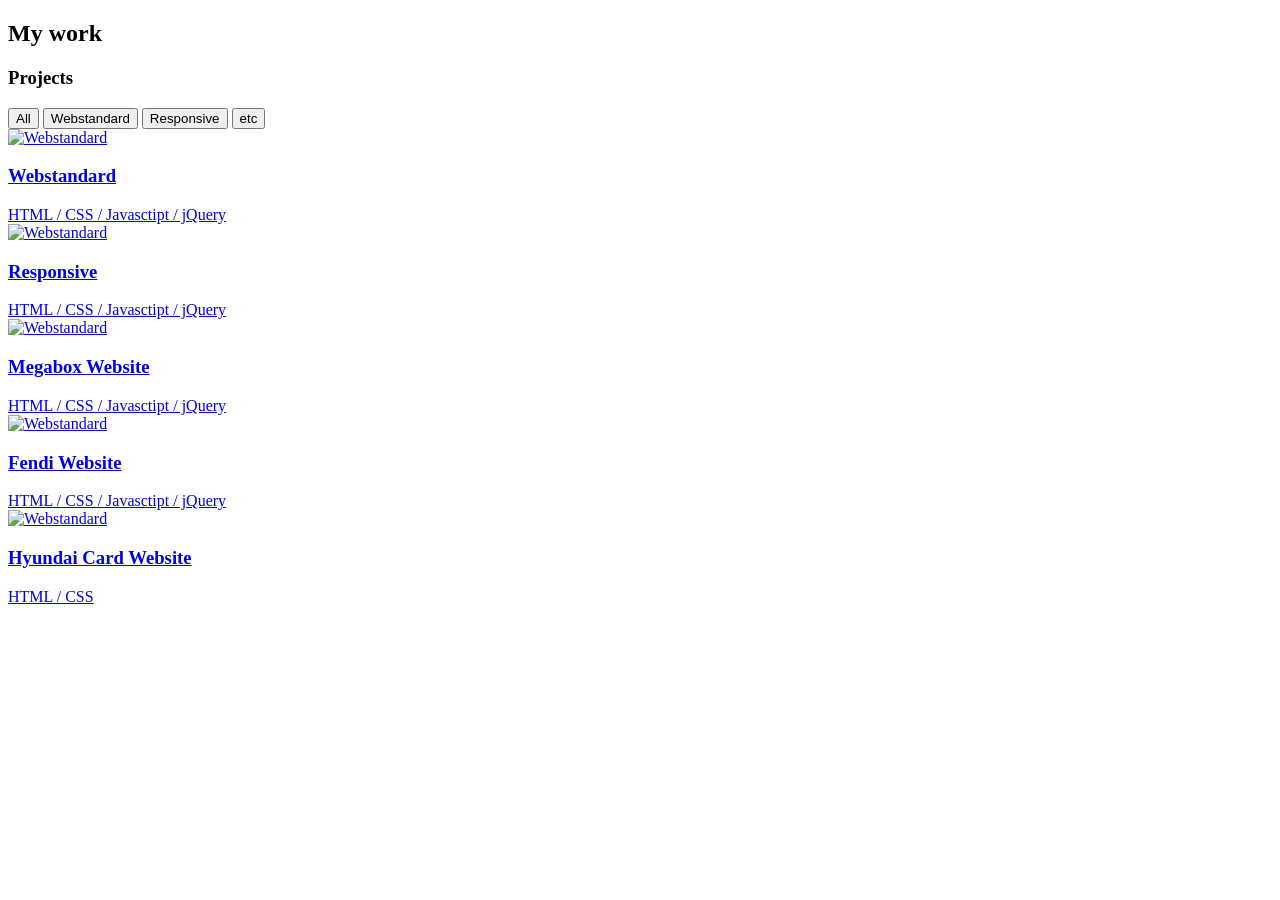
==== tab-content.html @ c5fbf38c "tab-content" ====
<!DOCTYPE html>
<html lang="ko">

<head>
    <meta charset="UTF-8" />
    <meta http-equiv="X-UA-Compatible" content="IE=edge" />
    <meta name="viewport" content="width=device-width, initial-scale=1.0" />
    <title>Sub's portfolio</title>
    <meta name="description"
        content="Portfolio web site of Kim Subin, Designer and Developer who live in South Korea." />
    <meta name="author" content="subin" />
    <link rel="icon" type="image/png" href="imgs/favicon.png" />
    <script src="https://kit.fontawesome.com/0a137b08a2.js" crossorigin="anonymous"></script>
    <link href="https://fonts.googleapis.com/css2?family=Open+Sans:wght@400;600;700&display=swap" rel="stylesheet" />
    <link rel="stylesheet" href="./style.css" />

    <script src="./tab-content.js" defer></script>
    <script src="./jquery.min_1.12.4.js" defer></script>
</head>

<body>
    <!-- Work -->
    <section id="work" class="section">
        <div class="section__container">
            <h1>My work</h1>
            <h3>Projects</h3>
            <div class="work__categories">
                <button class="category__btn selected" data-filter="*">
                    All
                </button>
                <button class="category__btn" data-filter="Webstandard">
                    Webstandard
                </button>
                <button class="category__btn" data-filter="Responsive">
                    Responsive
                </button>
                <button class="category__btn" data-filter="etc">
                    etc
                </button>
            </div>
            <div class="work__projects">
                <a href="http://kimmango.dothome.co.kr/web/index.html" class="project" target="_blank"
                    data-type="Webstandard">
                    <img src="./imgs/work1.jpg" alt="Webstandard" class="project__img" />
                    <div class="project__description">
                        <h3>Webstandard</h3>
                        <span>HTML / CSS / Javasctipt / jQuery</span>
                    </div>
                </a>
                <a href="http://kimmango.dothome.co.kr/responsive/index.html" class="project" target="_blank"
                    data-type="Responsive">
                    <img src="./imgs/work2.jpg" alt="Webstandard" class="project__img" />
                    <div class="project__description">
                        <h3>Responsive</h3>
                        <span>HTML / CSS / Javasctipt / jQuery</span>
                    </div>
                </a>
                <a href="http://kimmango.dothome.co.kr/megabox/index.html" class="project" target="_blank"
                    data-type="etc">
                    <img src="./imgs/work3.jpg" alt="Webstandard" class="project__img" />
                    <div class="project__description">
                        <h3>Megabox Website</h3>
                        <span>HTML / CSS / Javasctipt / jQuery</span>
                    </div>
                </a>
                <a href="http://kimmango.dothome.co.kr/fendi/index.html" class="project" target="_blank"
                    data-type="etc">
                    <img src="./imgs/work4.jpg" alt="Webstandard" class="project__img" />
                    <div class="project__description">
                        <h3>Fendi Website</h3>
                        <span>HTML / CSS / Javasctipt / jQuery</span>
                    </div>
                </a>
                <a href="http://kimmango.dothome.co.kr/HyundaiCard/index.html" class="project" target="_blank"
                    data-type="etc">
                    <img src="./imgs/work5.jpg" alt="Webstandard" class="project__img" />
                    <div class="project__description">
                        <h3>Hyundai Card Website</h3>
                        <span>HTML / CSS</span>
                    </div>
                </a>
            </div>
        </div>
    </section>
</body>

</html>
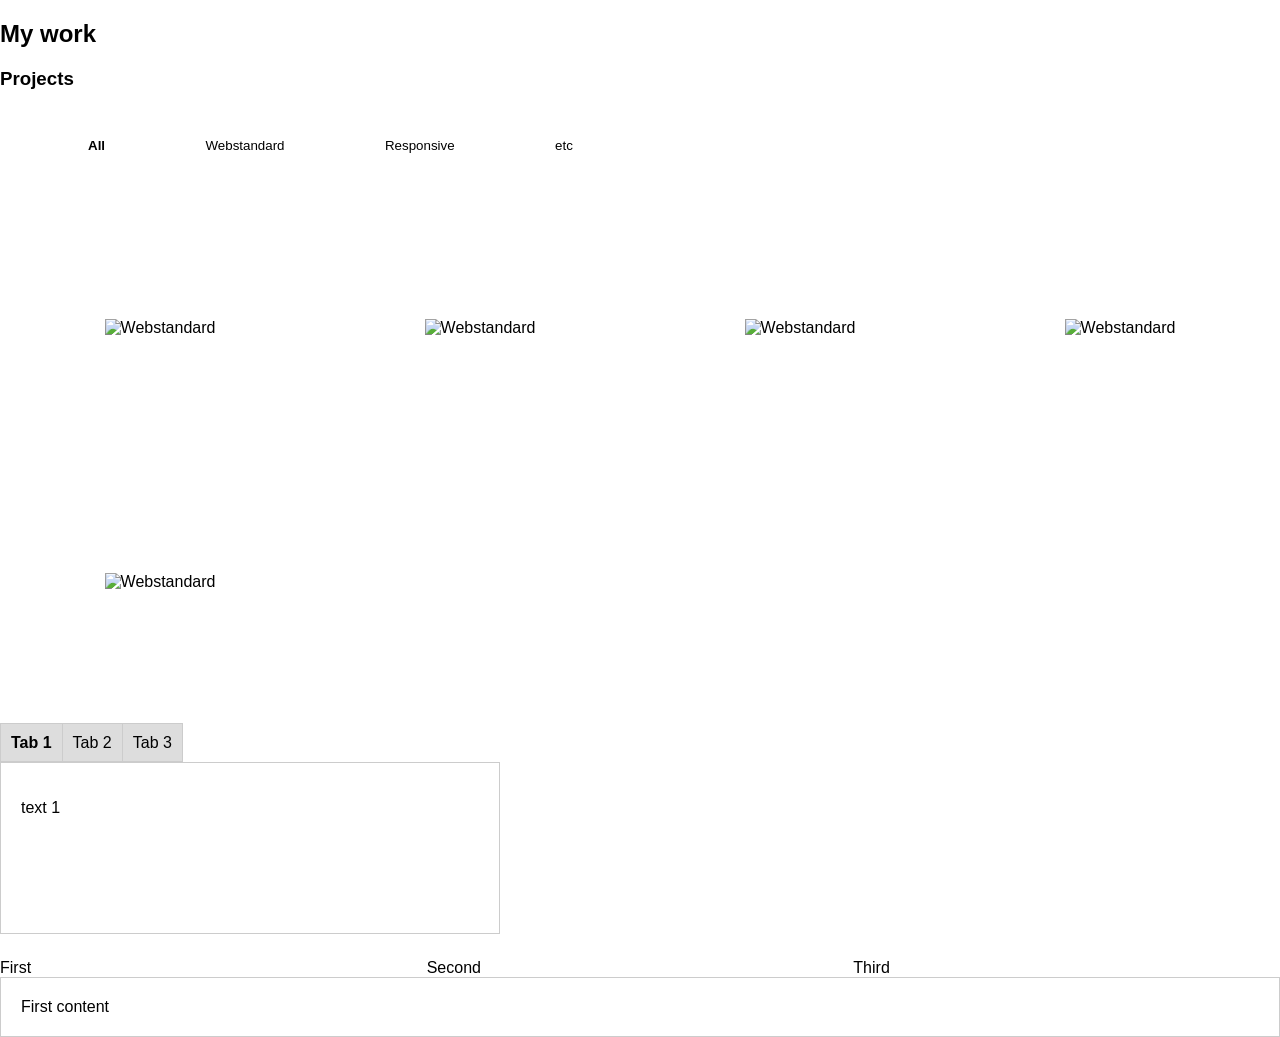
==== commit c5840449: "simple tab-content with javascript" ====
--- a/tab-content.html
+++ b/tab-content.html
@@ -12,14 +12,14 @@
     <link rel="icon" type="image/png" href="imgs/favicon.png" />
     <script src="https://kit.fontawesome.com/0a137b08a2.js" crossorigin="anonymous"></script>
     <link href="https://fonts.googleapis.com/css2?family=Open+Sans:wght@400;600;700&display=swap" rel="stylesheet" />
-    <link rel="stylesheet" href="./style.css" />
+    <link rel="stylesheet" href="./tab-content.css" />
 
     <script src="./tab-content.js" defer></script>
     <script src="./jquery.min_1.12.4.js" defer></script>
 </head>
 
 <body>
-    <!-- Work -->
+    <!-- #1 -->
     <section id="work" class="section">
         <div class="section__container">
             <h1>My work</h1>
@@ -82,6 +82,50 @@
             </div>
         </div>
     </section>
+
+    <!-- #2, CodePen Home Simple tabs without JS -->
+    <section>
+        <div class="tabs2">
+            <div class="tab2">
+                <input type="radio" id="tab1" name="tab-group" checked>
+                <label for="tab1">Tab 1</label>
+                <div class="tab-content">
+                    <p>text 1</p>
+                </div>
+            </div>
+
+            <div class="tab2">
+                <input type="radio" id="tab2" name="tab-group">
+                <label for="tab2">Tab 2</label>
+                <div class="tab-content">
+                    <p>text 2</p>
+                </div>
+            </div>
+
+            <div class="tab2">
+                <input type="radio" id="tab3" name="tab-group">
+                <label for="tab3">Tab 3</label>
+                <div class="tab-content">
+                    <p>text 3</p>
+                </div>
+            </div>
+        </div>
+    </section>
+
+    <!-- #4 -->
+    <section>
+        <div class="buttons">
+            <div class="button" data-value="1">First</div>
+            <div class="button" data-value="2">Second</div>
+            <div class="button" data-value="3">Third</div>
+        </div>
+
+        <div class="tabs">
+            <div class="tab tab--1 active">First content</div>
+            <div class="tab tab--2">Second content</div>
+            <div class="tab tab--3">Third content</div>
+        </div>
+    </section>
 </body>
 
 </html>
--- a/tab-content.css
+++ b/tab-content.css
@@ -0,0 +1,184 @@
+@charset "utf-8";
+
+/* Universal tags */
+* {
+    box-sizing: border-box;
+}
+
+body {
+    font-family: "Open Sans", sans-serif;
+    margin: 0;
+    cursor: default;
+}
+
+a {
+    text-decoration: none;
+    color: var(--color-white);
+}
+
+ul {
+    list-style: none;
+    padding-left: 0;
+}
+
+button {
+    background-color: transparent;
+    cursor: pointer;
+    border: none;
+    outline: none;
+    padding: 0;
+}
+
+/* #1 */
+.work__categories {
+    margin: 40px;
+}
+
+.category__btn {
+    padding: 8px 48px;
+    position: relative;
+}
+
+.category__btn.selected,
+.category__btn:hover {
+    font-weight: bold;
+}
+
+.category__btn.selected .category__count,
+.category__btn:hover .category__count {
+    opacity: 1;
+    top: 0;
+}
+
+.work__projects {
+    display: flex;
+    flex-wrap: wrap;
+    opacity: 1;
+    transition: all 300ms ease-out;
+}
+
+.project {
+    position: relative;
+    display: flex;
+    justify-content: center;
+    align-items: center;
+    width: 280px;
+    height: 250px;
+    margin: 2px 16px;
+    flex-basis: calc(25% - 32px);
+}
+
+.project.invisible {
+    display: none;
+}
+
+.project__img {
+    max-width: 100%;
+    max-height: 100%;
+    display: block;
+}
+
+.project__description {
+    position: absolute;
+    top: 0;
+    background-color: rgba(31, 2, 2, 0.8);
+    width: 100%;
+    height: 100%;
+    opacity: 0;
+    display: flex;
+    flex-direction: column;
+    justify-content: center;
+    transform: translateY(10px);
+    transition: all 300ms ease;
+}
+
+.project:hover .project__description {
+    transform: translateY(0);
+    opacity: 0.8;
+}
+
+.project__description h3 {
+    color: var(--color-white);
+}
+
+.project__description h3::after {
+    content: "";
+    display: block;
+    width: 50px;
+    height: 2px;
+    background-color: var(--color-beige);
+    position: relative;
+    left: 50%;
+    margin: 8px 0 0 0;
+    transform: translateX(-50%);
+}
+
+/* #3 */
+.tabs2 {
+    position: relative;
+    min-height: 200px;
+    width: 500px;
+    margin: 25px 0;
+}
+
+.tab2 {
+    float: left;
+}
+
+.tabs2 .tab2 label {
+    background: #ddd;
+    padding: 10px;
+    border: 1px solid #ccc;
+    cursor: pointer;
+    margin-left: -1px;
+}
+
+.tabs2 .tab2:first-child label {
+    margin-left: 0;
+}
+
+.tabs2 .tab2 input[type=radio] {
+    display: none;
+}
+
+.tabs2 .tab2 .tab-content {
+    position: absolute;
+    top: 28px;
+    left: 0;
+    right: 0;
+    bottom: 0;
+    background: white;
+    padding: 20px;
+    border: 1px solid #ccc;
+    display: none;
+}
+
+.tabs2 .tab2 input[type=radio]:checked~label {
+    font-weight: bold;
+}
+
+.tabs2 .tab2 input[type=radio]:checked~label~.tab-content {
+    display: block;
+}
+
+/* #4 */
+.buttons {
+    display: flex;
+    justify-content: space-between;
+}
+
+.button {
+    cursor: pointer;
+    width: calc(100% / 3);
+}
+
+.tab {
+    display: none;
+}
+
+.active {
+    display: block;
+    background: white;
+    padding: 20px;
+    border: 1px solid #ccc;
+}
